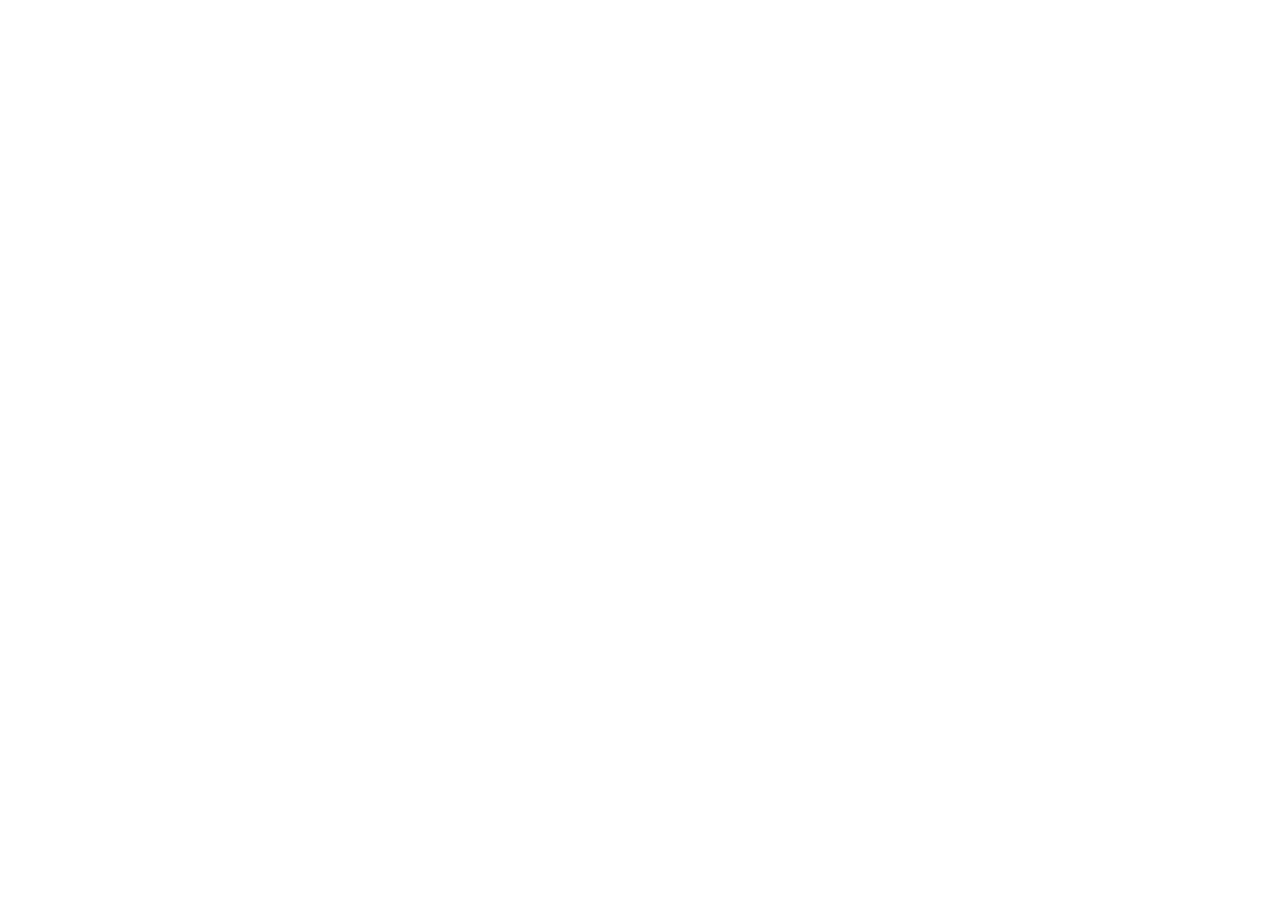
==== client/index.html @ bda221e3 "first commit" ====
<!doctype html>
<html lang="en">
    <head>
        <title>books_index</title>
        <!-- Required meta tags -->
        <meta charset="utf-8" />
        <meta
            name="viewport"
            content="width=device-width, initial-scale=1, shrink-to-fit=no"
        />

        <!-- Bootstrap CSS v5.2.1 -->
        <link
            href="https://cdn.jsdelivr.net/npm/bootstrap@5.3.2/dist/css/bootstrap.min.css"
            rel="stylesheet"
            integrity="sha384-T3c6CoIi6uLrA9TneNEoa7RxnatzjcDSCmG1MXxSR1GAsXEV/Dwwykc2MPK8M2HN"
            crossorigin="anonymous"
        />
    </head>

    <body>
        <header>
            <!-- place navbar here -->
        </header>
        <main></main>
        <footer>
            <!-- place footer here -->
        </footer>
        <!-- Bootstrap JavaScript Libraries -->
         <script src="script.js"></script>
        <script
            src="https://cdn.jsdelivr.net/npm/@popperjs/core@2.11.8/dist/umd/popper.min.js"
            integrity="sha384-I7E8VVD/ismYTF4hNIPjVp/Zjvgyol6VFvRkX/vR+Vc4jQkC+hVqc2pM8ODewa9r"
            crossorigin="anonymous"
        ></script>

        <script
            src="https://cdn.jsdelivr.net/npm/bootstrap@5.3.2/dist/js/bootstrap.min.js"
            integrity="sha384-BBtl+eGJRgqQAUMxJ7pMwbEyER4l1g+O15P+16Ep7Q9Q+zqX6gSbd85u4mG4QzX+"
            crossorigin="anonymous"
        ></script>
    </body>
</html>
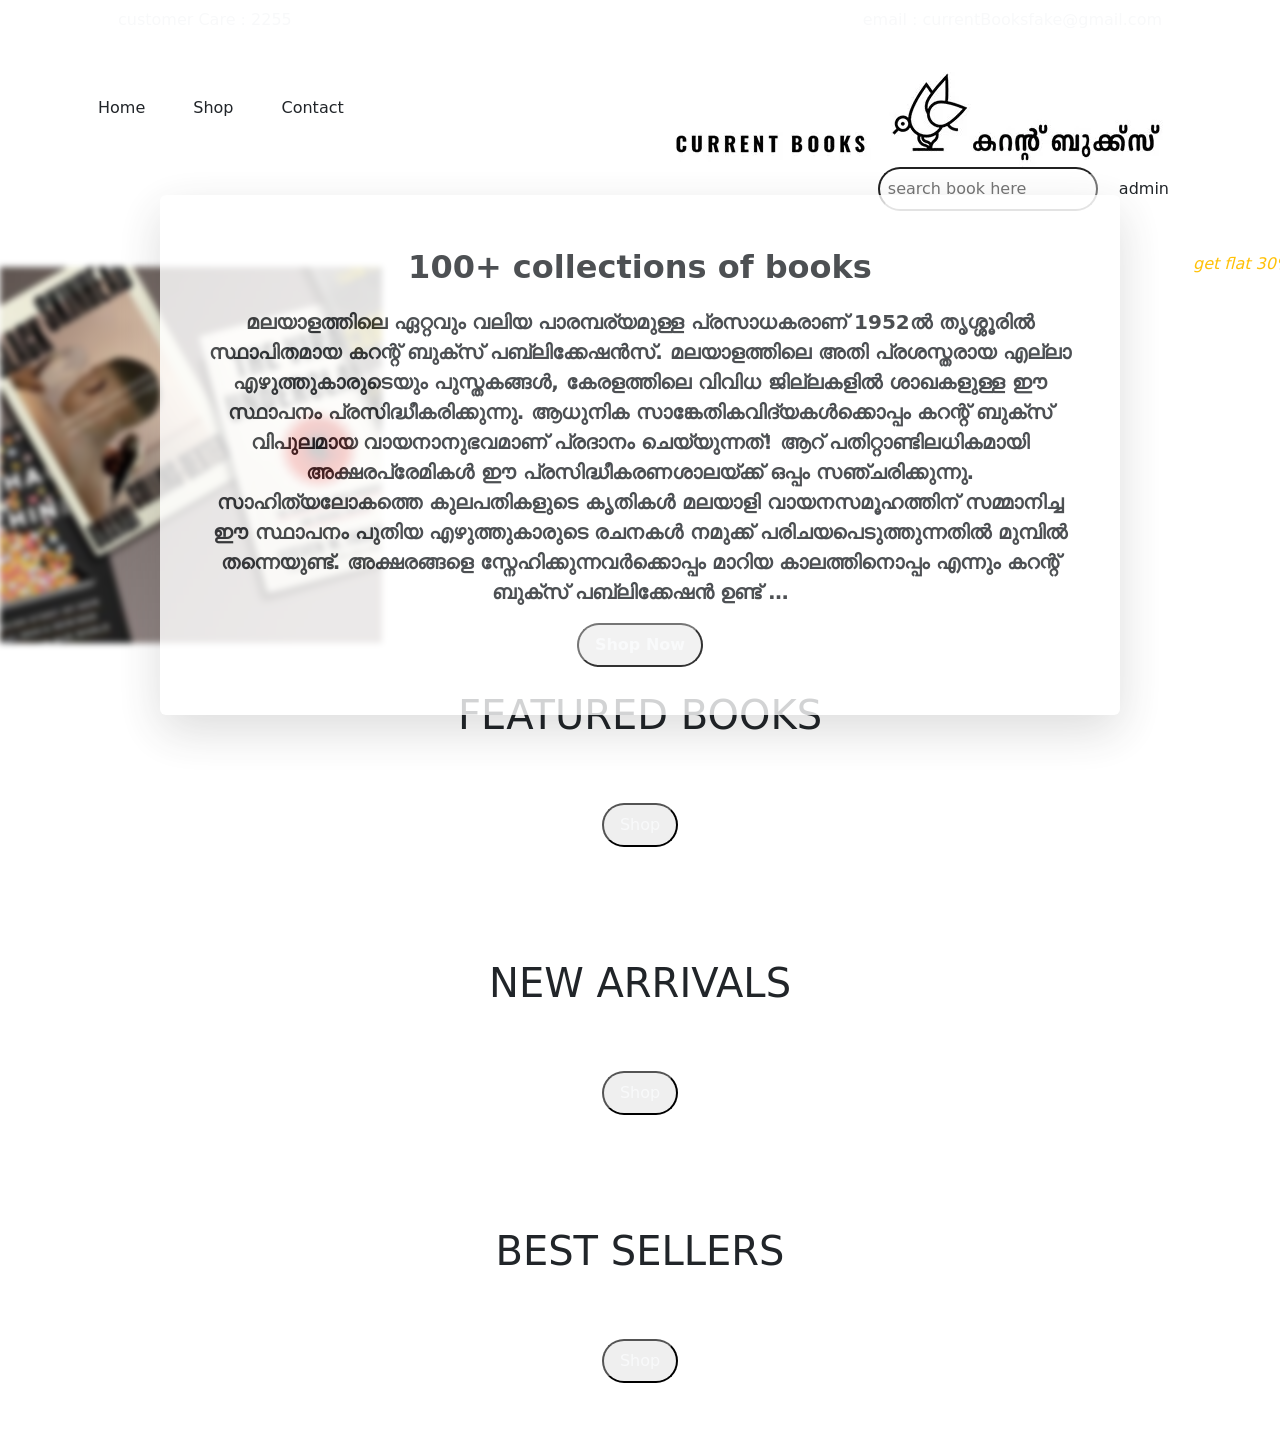
==== commit 4df62820: "book task almost completed stage" ====
--- a/client/index.html
+++ b/client/index.html
@@ -16,13 +16,93 @@
             integrity="sha384-T3c6CoIi6uLrA9TneNEoa7RxnatzjcDSCmG1MXxSR1GAsXEV/Dwwykc2MPK8M2HN"
             crossorigin="anonymous"
         />
+        <link rel="stylesheet" href="style.css">
     </head>
 
-    <body>
+    <body onload="specialBooks()">
         <header>
-            <!-- place navbar here -->
+            <nav class="">
+                <div class="bg-dg pt-2">
+                    <div class="d-flex justify-content-between align-items-center container px-5">
+                        <div class="col">
+                            <p class="text-light">customer Care : 2255</p>
+                        </div>
+                        <div class="col text-end">
+                            <p class="text-light">email : currentBooksfake@gmail.com</p>
+                        </div>
+                    </div>
+                </div>
+                <div class="container">
+                    <div class="row d-flex justify-content-between align-items-center p-3">
+                        <div class="col">
+                            <ul class="list-inline d-flex justify-content-start gap-5">
+                                <a href="./index.html" class="text-dark text-decoration-none nav-link"><li class="list-inline-item hover-effect">Home</li></a>
+                                <a href="./shop.html" class="text-dark text-decoration-none nav-link"><li class="list-inline-item hover-effect">Shop</li></a>
+                                <a href="./contact.html" class="text-dark text-decoration-none nav-link"><li class="list-inline-item hover-effect">Contact</li></a>
+                            </ul>
+                        </div>
+
+                        <div class="col text-center">
+                            <img src="./images/currnet-books-logo.webp" class="logo-width" alt="">
+                        </div>
+                        
+                        <div class="col">
+                            <ul class="list-inline d-flex align-items-center justify-content-end">
+                                <li class="list-inline-item"><a href="" class="text-dark"><input type="text" placeholder="search book here" class="rounded-pill p-2"></a></li>
+                                <li class="list-inline-item"><a href="./admin.html" class="text-dark"><button class="btn">admin</button></a></li>
+                            </ul>
+                        </div>
+                    </div>
+                </div>
+            </nav>
         </header>
-        <main></main>
+        <main>
+
+            <div class="position-relative mt-4">
+                <img src="./images/books-wallpaper-1.jpg" class="introduction-img blur-effect" alt="">
+                <div class="bg-dg position-absolute top-0 start-50 translate-middle w-100">
+                    <p class="pt-3 text-warning"><marquee behavior="" direction=""><i>get flat 30% off on all books !!!</i></marquee></p>
+                </div>
+                <div class="position-absolute top-50 start-50 translate-middle d-flex flex-column align-items-center bg-dg p-5 shadow-lg p-3 mb-5 bg-body rounded w-75 opacity-custom">
+                    <p class="text-dg fs-2 fw-bolder">100+ collections of books</p>
+                    <p class="fs-5 fw-bolder text-center text-dg">മലയാളത്തിലെ ഏറ്റവും വലിയ പാരമ്പര്യമുള്ള പ്രസാധകരാണ് 1952ൽ തൃശ്ശൂരിൽ സ്ഥാപിതമായ കറന്റ്‌ ബുക്സ് പബ്ലിക്കേഷൻസ്. മലയാളത്തിലെ അതി പ്രശസ്തരായ എല്ലാ എഴുത്തുകാരുടെയും പുസ്തകങ്ങൾ, കേരളത്തിലെ വിവിധ ജില്ലകളിൽ ശാഖകളുള്ള ഈ സ്ഥാപനം പ്രസിദ്ധീകരിക്കുന്നു. ആധുനിക സാങ്കേതികവിദ്യകൾക്കൊപ്പം  കറന്റ്‌ ബുക്സ് വിപുലമായ വായനാനുഭവമാണ് പ്രദാനം ചെയ്യുന്നത്!
+                        
+                        ആറ് പതിറ്റാണ്ടിലധികമായി അക്ഷരപ്രേമികൾ ഈ പ്രസിദ്ധീകരണശാലയ്ക്ക് ഒപ്പം സഞ്ചരിക്കുന്നു. സാഹിത്യലോകത്തെ കുലപതികളുടെ കൃതികൾ മലയാളി വായനസമൂഹത്തിന് സമ്മാനിച്ച ഈ സ്ഥാപനം പുതിയ എഴുത്തുകാരുടെ രചനകൾ നമുക്ക് പരിചയപെടുത്തുന്നതിൽ മുമ്പിൽ തന്നെയുണ്ട്. അക്ഷരങ്ങളെ സ്നേഹിക്കുന്നവർക്കൊപ്പം മാറിയ കാലത്തിനൊപ്പം എന്നും കറന്റ് ബുക്സ് പബ്ലിക്കേഷൻ ഉണ്ട് …</p>
+                    <a href="./shop.html"><button class="bg-dg fw-bolder px-3 py-2 rounded-pill text-light">Shop Now</button></a>
+                </div>
+            </div>
+
+            <div class="container p-5">
+                <h1 class="text-center text-dg">FEATURED BOOKS</h1>
+                <div id="featuredContainer" class="row mt-5">
+
+                </div>
+                <div class="text-center p-3">
+                    <a href="./shop.html"><button class="bg-dg text-light rounded-pill px-3 py-2">Shop</button></a>
+                </div>
+            </div>
+
+            <div class="container p-5">
+                <h1 class="text-center text-dg">NEW ARRIVALS</h1>
+                <div id="newContainer" class="row mt-5">
+
+                </div>
+                <div class="text-center p-3">
+                    <a href="./shop.html"><button class="bg-dg text-light rounded-pill px-3 py-2">Shop</button></a>
+                </div>
+            </div>
+
+            <div class="container p-5">
+                <h1 class="text-center text-dg">BEST SELLERS</h1>
+                <div id="sellerContainer" class="row mt-5">
+
+                </div>
+                <div class="text-center p-3">
+                    <a href="./shop.html"><button class="bg-dg text-light rounded-pill px-3 py-2">Shop</button></a>
+                </div>
+            </div>
+
+        </main>
         <footer>
             <!-- place footer here -->
         </footer>
--- a/client/style.css
+++ b/client/style.css
@@ -0,0 +1,12 @@
+*{
+    margin: 0;
+    padding: 0;
+    /* border: 1px solid; */
+}
+.opacity-custom{
+    opacity: .8;
+}
+
+.blur-effect{
+    filter: blur(3px);
+}
